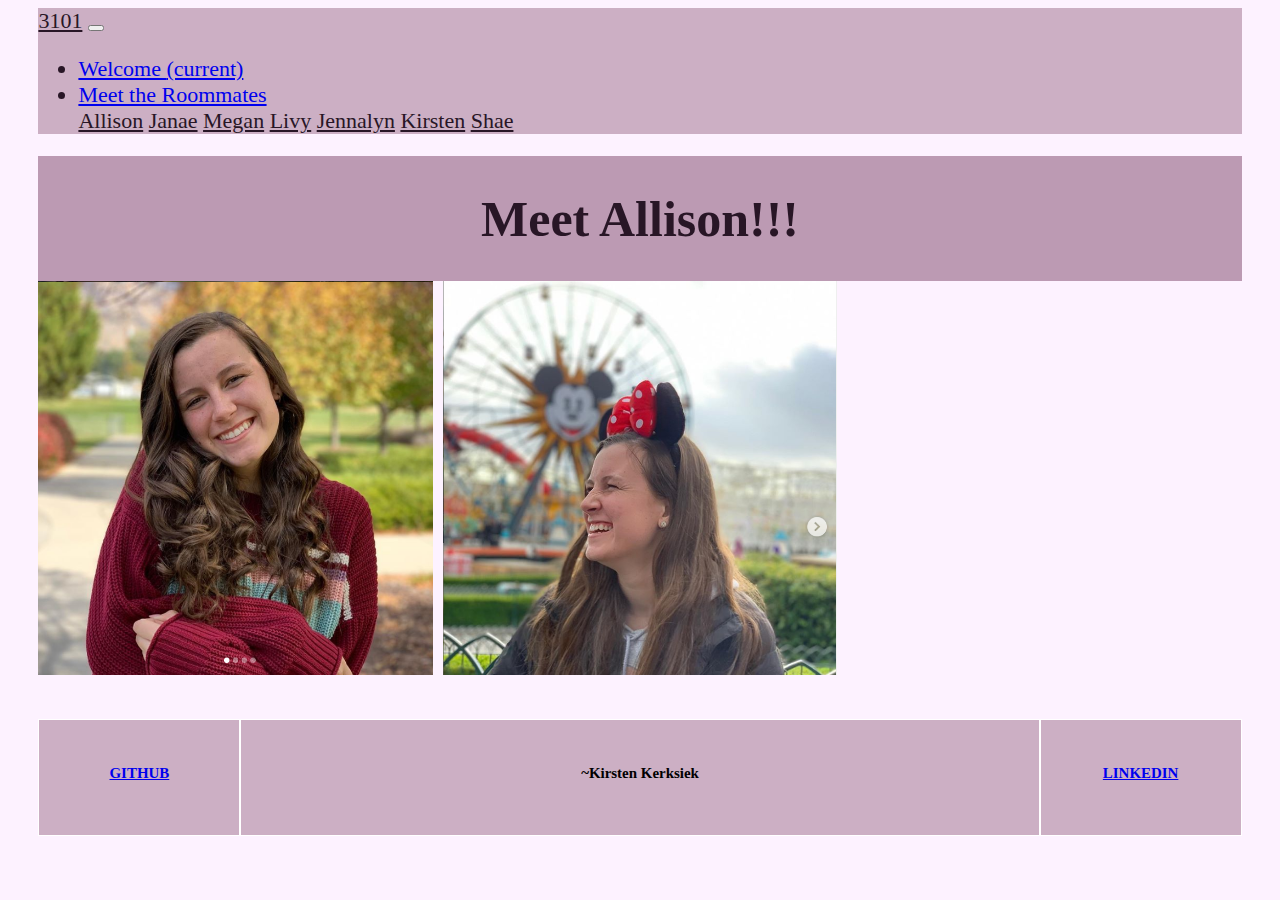
==== vlog.kirstenskye.xyz/allison.html @ f8694cfc ">:)" ====
<!DOCTYPE html>
<html>
  <head>
    <link rel="stylesheet" href="https://stackpath.bootstrapcdn.com/bootstrap/4.1.3/css/bootstrap.min.css" integrity="sha384-MCw98/SFnGE8fJT3GXwEOngsV7Zt27NXFoaoApmYm81iuXoPkFOJwJ8ERdknLPMO" crossorigin="anonymous">
    <link rel="stylesheet" href="styles.css" />
    <title> 3101: Allison </title>
  </head>
  <body>
    <nav class="navbar navbar-expand-lg navbar-light bg-light">
      <a class="navbar-brand" href="#">3101</a>
      <button class="navbar-toggler" type="button" data-toggle="collapse" data-target="#navbarNavDropdown" aria-controls="navbarNavDropdown" aria-expanded="false" aria-label="Toggle navigation">
        <span class="navbar-toggler-icon"></span>
      </button>
      <div class="collapse navbar-collapse" id="navbarNavDropdown">
        <ul class="navbar-nav">
          <li class="nav-item active">
            <a class="nav-link" href="index.html"> Welcome <span class="sr-only">(current)</span></a>
          </li>
          <li class="nav-item dropdown">
            <a class="nav-link dropdown-toggle" href="#" id="navbarDropdownMenuLink" role="button" data-toggle="dropdown" aria-haspopup="true" aria-expanded="false"> Meet the Roommates </a>
              <div class="dropdown-menu" aria-labelledby="navbarDropdownMenuLink">
                <a class="dropdown-item" href="allison.html">Allison</a>
                <a class="dropdown-item" href="janae.html">Janae</a>
                <a class="dropdown-item" href="megan.html">Megan</a>
                <a class="dropdown-item" href="livy.html">Livy</a>
                <a class="dropdown-item" href="jennalyn.html">Jennalyn</a>
                <a class="dropdown-item" href="kirsten.html">Kirsten</a>
                <a class="dropdown-item" href="shae.html">Shae</a>
              </div>
            </li>
          </ul>
      </div>
    </nav>

    <div class = "intro-index" >
      <h1> Meet Allison!!! </h1>
    </div>

    <section class="portfolio">
      <div class="image">
        <img src="allison-cute.png" />
      </div>
      <div class="image">
        <img src="allison-funny.png" />
      </div>
    </section>

    <div class='footer'>
      <div class='footer-item footer-one'>
        <h5>
          <a href = "https://github.com/kirstenkerksiek/vlog.kirstenskye.xyz/tree/master/vlog.kirstenskye.xyz" > GITHUB </a>
        </h5>
      </div>
      <div class='footer-item footer-two'>
        <h5> ~Kirsten Kerksiek </h5>
      </div>
      <div class='footer-item footer-three'>
        <h5>
            <a href = "https://www.linkedin.com/in/kirsten-kerksiek-4b9a74183/" > LINKEDIN </a>
        </h5>
      </div>
    </div>

    <script src="https://code.jquery.com/jquery-3.3.1.slim.min.js" integrity="sha384-q8i/X+965DzO0rT7abK41JStQIAqVgRVzpbzo5smXKp4YfRvH+8abtTE1Pi6jizo" crossorigin="anonymous"></script>
    <script src="https://cdnjs.cloudflare.com/ajax/libs/popper.js/1.14.3/umd/popper.min.js" integrity="sha384-ZMP7rVo3mIykV+2+9J3UJ46jBk0WLaUAdn689aCwoqbBJiSnjAK/l8WvCWPIPm49" crossorigin="anonymous"></script>
    <script src="https://stackpath.bootstrapcdn.com/bootstrap/4.1.3/js/bootstrap.min.js" integrity="sha384-ChfqqxuZUCnJSK3+MXmPNIyE6ZbWh2IMqE241rYiqJxyMiZ6OW/JmZQ5stwEULTy" crossorigin="anonymous"></script>
  </body>
</html>
---- vlog.kirstenskye.xyz/styles.css ----
.bg-light{
  background-color: #CCAFC4 !important;
  font-family: 'Georgia', serif !important;
  font-size: 22px !important;
}

body{
  background-color: #FDF2FF;
  margin-left: 3%;
  margin-right: 3%;
}

div {
    display: block;
}

.quotes {
  display: grid;
  grid-template-columns: repeat(auto-fill, minmax(18%, 20%));
  grid-auto-rows: 22%;
  font-family: 'Georgia', serif;
  font-size: 18px;
  text-align: center;
  padding: 1%;
}

.quotes h2{
  font-size: 25px;
  font-weight: bold;
}
/* Just to make the grid visible */

.quotes::before {
  content: '';
  width: 0;
  padding-bottom: 100%;
  grid-row: 1 / 1;
  grid-column: 1 / 1;
}

.quotes > *:first-child {
  grid-row: 1 / 1;
  grid-column: 1 / 1;
}
.quotes > * {
  font-size: 18px !importantS;
  background-color: #E0C5D6;
  border: 10px #FDF2FF solid;
}

html {
    font-family: sans-serif;
    -ms-text-size-adjust: 100%;
    -webkit-text-size-adjust: 100%;
}

.adj-index li{
  display: inline;
  justify-content: space-around;
  padding: 0px 10px 0px 10px;
  font-family: 'Times', serif;
}

.adj-index ul{
    list-style-position: inside;
    font-size: 20px;
    background-color: #E0C5D6;
    padding: 5px 5% 5px 5%;
    text-align: center;
}

.quote-index li{
  display: inline;
  justify-content: space-around;
  padding: 0px 10px 0px 10px;
  font-family: 'Times', serif;
}

.quote-index ul{
    list-style-position: inside;
    background-color: #D1B1C5;
    padding: 5px 5% 5px 5%;
    text-align: center;
    font-size-adjust: 25px;
}


.dropdown-item, .dropdown-menu{
  background-color: #CCAFC4;
  color: #281626;
}

a.navbar-brand{
  background-color: #CCAFC4;
  color: #281626;
}

.navbar-brand{
  background-color: #CCAFC4;
  color: #281626;
}

.nav-item{
  background-color: #CCAFC4;
  color: #281626;
}

#navbarNavDropdown{
  background-color: #CCAFC4;
  color: #281626;
}

.intro-index{
  margin: 15px;
  display: flex;
  justify-content: space-around;
  padding: 100 px;
  font-size: 25px !important;
  width 100%;
  text-align: center;
  margin: 0px;
  color: #281626;
  font-family: 'Georgia', serif;
  background-color: #BC9AB3;
}

.type-photo{
  display: flex;
  justify-content: center;
}

/* Image Grid */


.portfolio {
  display: grid;
  grid-template: auto auto auto auto auto / 1fr 1fr 1fr;
  grid-column-gap: 10px;
  grid-row-gap: 10px;
  justify-content: center;
}

.image img {
  width: 100%;
}

.footer {
  display: flex;
  justify-content: space-between;
}

.footer-item {
  border: 1px solid #fff;
  background-color: #CCAFC4;
  height: 75px;
  padding-top: 20px;
  padding-bottom: 20px;
  flex: 1;
  text-align: center;
  font-family: 'Georgia', serif !important;
  font-size: 18px !important;
}

.footer-three {
  flex: 2;
}

.footer-one, .footer-three {
  background-color: #CCAFC4;
  flex: initial;
  width: 200px;
}

.quote-index ul li {
  font-size: 25px;
}
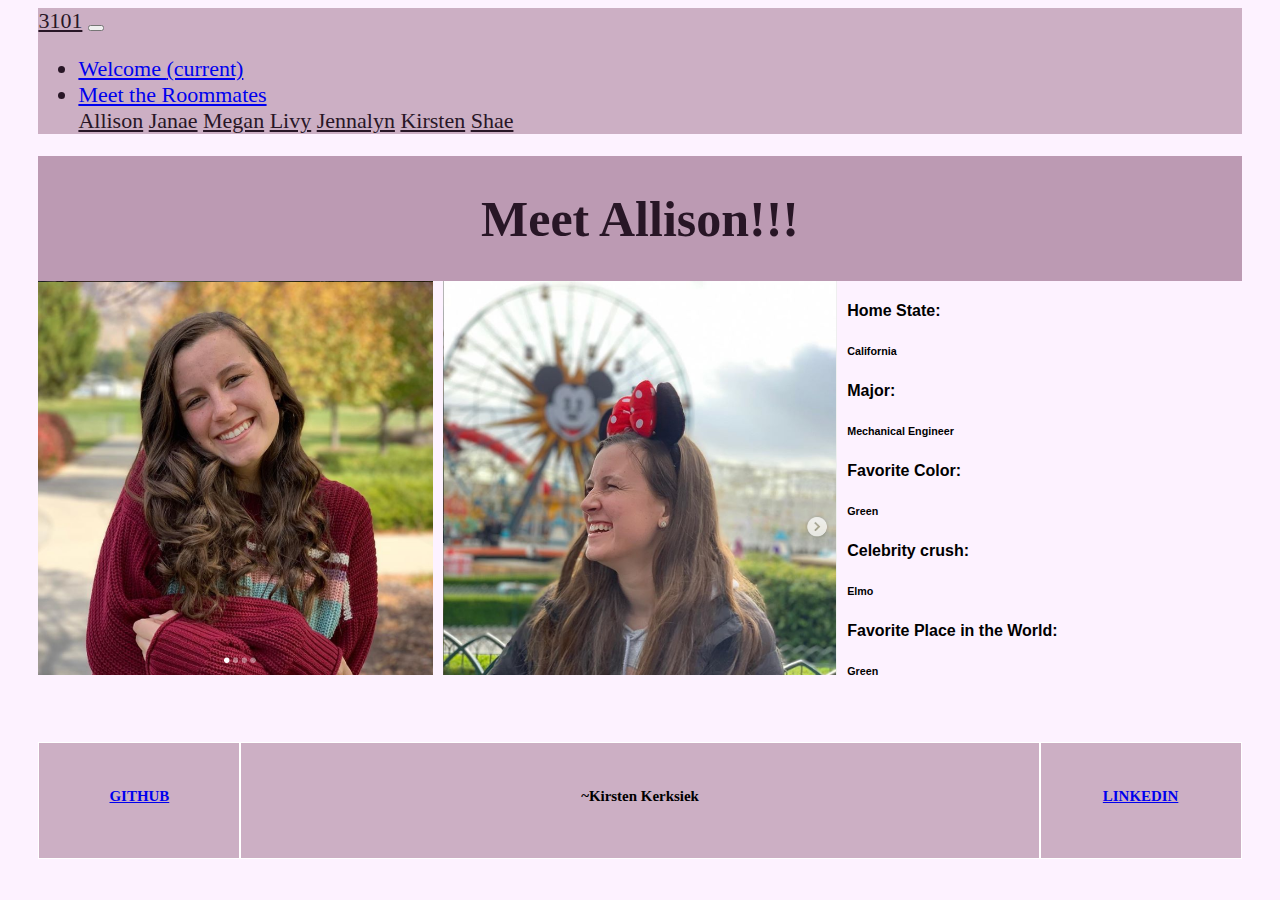
==== commit cacdaed9: "Janae test" ====
--- a/vlog.kirstenskye.xyz/allison.html
+++ b/vlog.kirstenskye.xyz/allison.html
@@ -43,7 +43,21 @@
       <div class="image">
         <img src="allison-funny.png" />
       </div>
+      <div>
+        <h4> Home State: </h4>
+        <h6> California </h6>
+        <h4> Major: </h4>
+        <h6> Mechanical Engineer </h6>
+        <h4> Favorite Color: </h4>
+        <h6> Green </h6>
+        <h4> Celebrity crush: </h4>
+        <h6> Elmo </h6>
+        <h4> Favorite Place in the World: </h4>
+        <h6> Green </h6>
+      <div>
     </section>
+
+
 
     <div class='footer'>
       <div class='footer-item footer-one'>
--- a/vlog.kirstenskye.xyz/styles.css
+++ b/vlog.kirstenskye.xyz/styles.css
@@ -145,6 +145,25 @@
   width: 100%;
 }
 
+.fact {
+  margin-top: 0px;
+  margin-bottom: 20px;
+}
+.facts h4{
+  font-weight: bold;
+  font-family: "Georgia", serif;
+  font-size: 20px;
+}
+
+.facts h6{
+    font-family: 'Times', serif;
+    font-size: 18px;
+    padding-top: 0px;
+    margin-top: 0px;
+    border-top: 0px;
+    padding-left: 20px;
+}
+
 .footer {
   display: flex;
   justify-content: space-between;
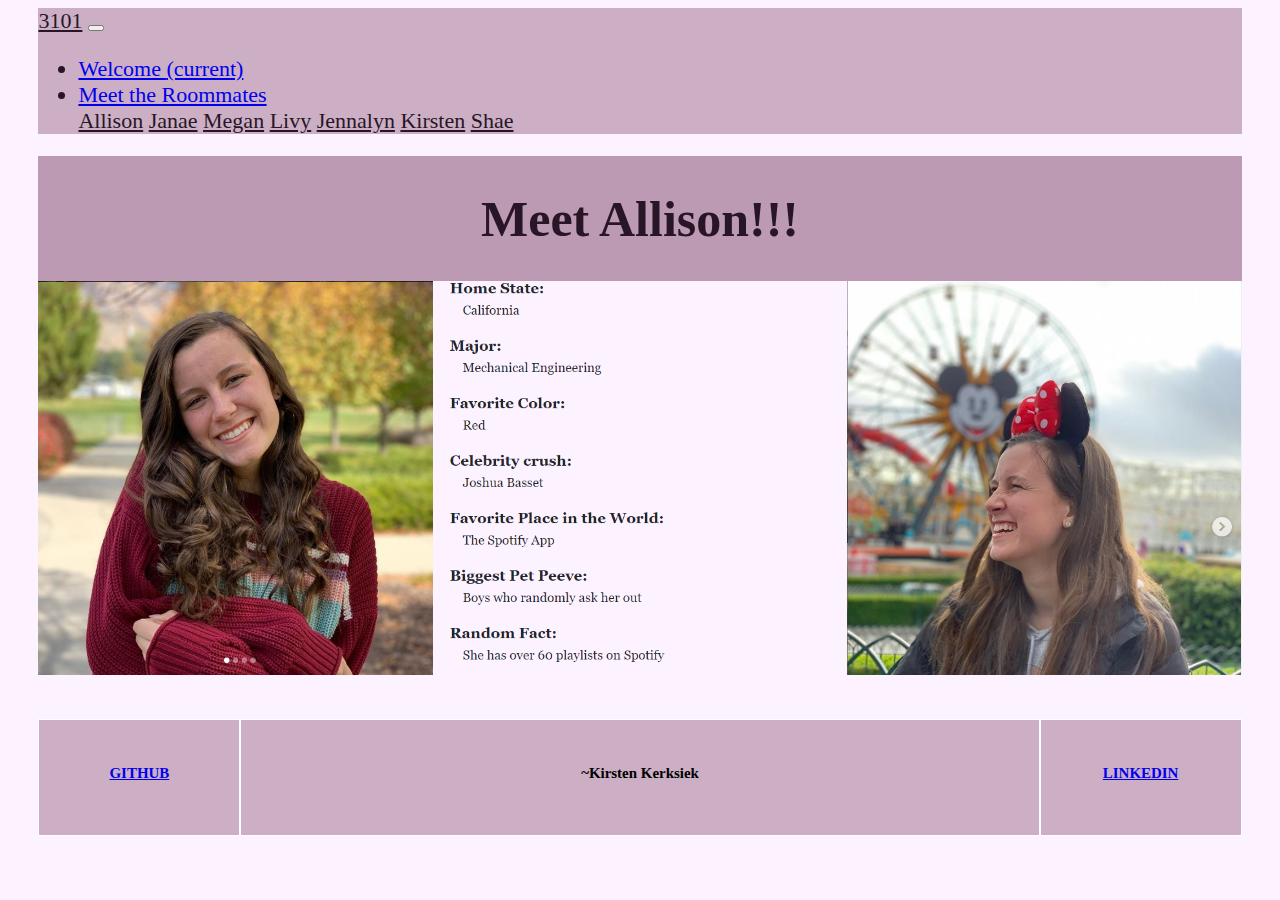
==== commit acea2e3d: ":) ;) :P" ====
--- a/vlog.kirstenskye.xyz/allison.html
+++ b/vlog.kirstenskye.xyz/allison.html
@@ -7,7 +7,7 @@
   </head>
   <body>
     <nav class="navbar navbar-expand-lg navbar-light bg-light">
-      <a class="navbar-brand" href="#">3101</a>
+      <a class="navbar-brand" href="html.index">3101</a>
       <button class="navbar-toggler" type="button" data-toggle="collapse" data-target="#navbarNavDropdown" aria-controls="navbarNavDropdown" aria-expanded="false" aria-label="Toggle navigation">
         <span class="navbar-toggler-icon"></span>
       </button>
@@ -41,20 +41,11 @@
         <img src="allison-cute.png" />
       </div>
       <div class="image">
+        <img src="allison-facts.png" />
+      </div>
+      <div class="image">
         <img src="allison-funny.png" />
       </div>
-      <div>
-        <h4> Home State: </h4>
-        <h6> California </h6>
-        <h4> Major: </h4>
-        <h6> Mechanical Engineer </h6>
-        <h4> Favorite Color: </h4>
-        <h6> Green </h6>
-        <h4> Celebrity crush: </h4>
-        <h6> Elmo </h6>
-        <h4> Favorite Place in the World: </h4>
-        <h6> Green </h6>
-      <div>
     </section>
 
 
--- a/vlog.kirstenskye.xyz/styles.css
+++ b/vlog.kirstenskye.xyz/styles.css
@@ -146,18 +146,18 @@
 }
 
 .fact {
-  margin-top: 0px;
-  margin-bottom: 20px;
+  margin-bottom: 30px;
 }
+
 .facts h4{
   font-weight: bold;
   font-family: "Georgia", serif;
-  font-size: 20px;
+  font-size: 23px;
 }
 
 .facts h6{
-    font-family: 'Times', serif;
-    font-size: 18px;
+    font-family: 'Georgia', serif;
+    font-size: 20px;
     padding-top: 0px;
     margin-top: 0px;
     border-top: 0px;
